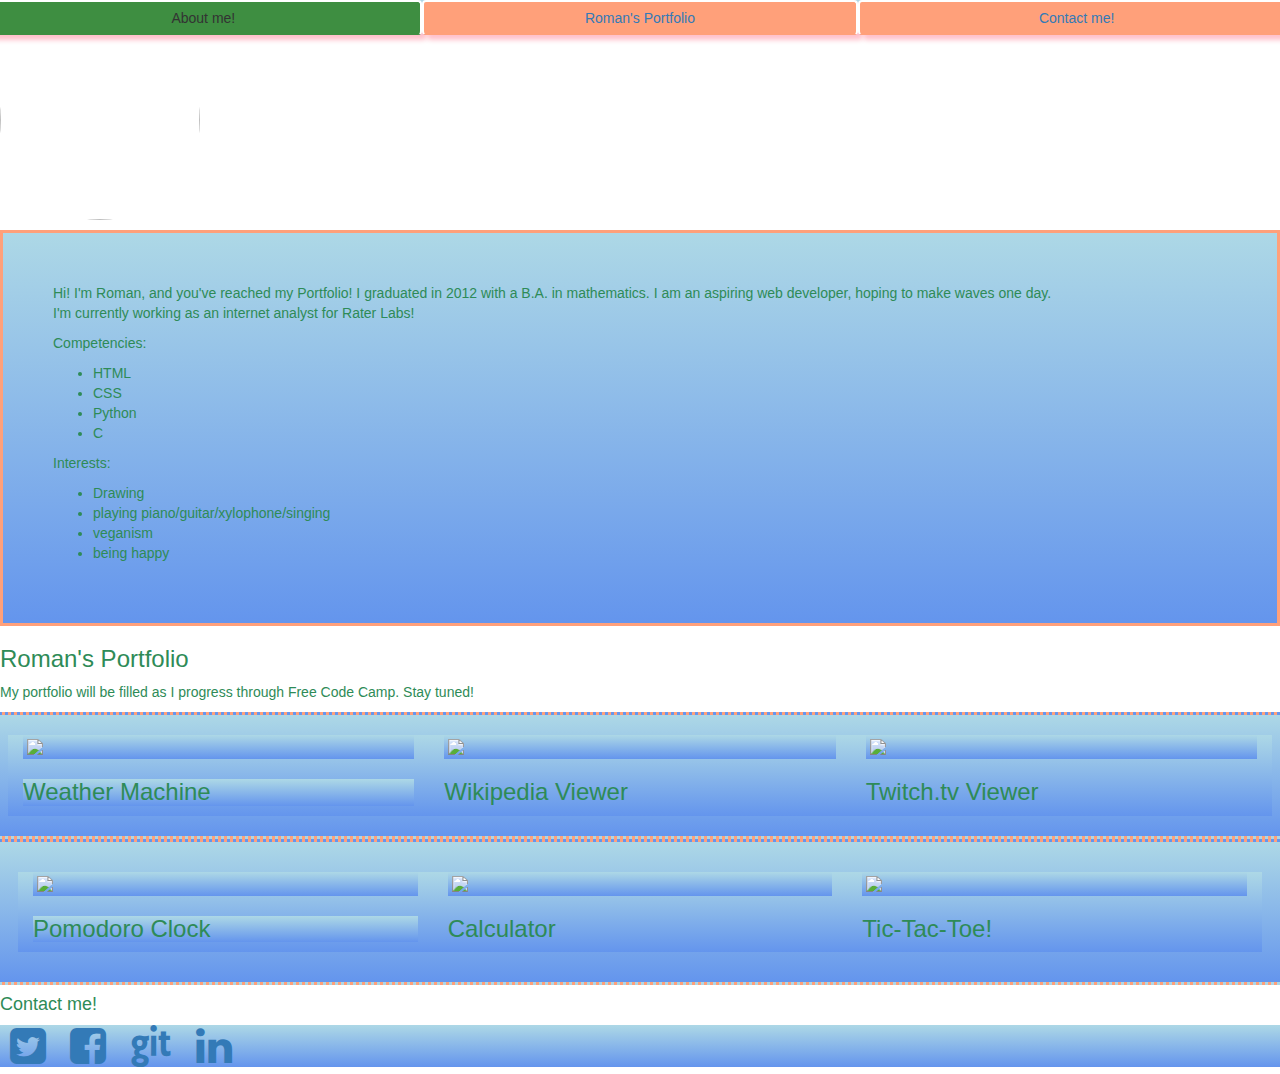
==== roman-s-portfolio/index.html @ 0dd24f30 "Add files via upload" ====
<!DOCTYPE html>
<html >
<head>
  <meta charset="UTF-8">
  <title>Roman's portfolio</title>
  
  
  <link rel='stylesheet prefetch' href='https://cdnjs.cloudflare.com/ajax/libs/twitter-bootstrap/3.3.7/css/bootstrap.min.css'>
<link rel='stylesheet prefetch' href='https://maxcdn.bootstrapcdn.com/font-awesome/4.2.0/css/font-awesome.min.css'>

      <link rel="stylesheet" href="css/style.css">

  
</head>

<body>
  Roman Bernardo
<p><img class="img-circle" src="http://res.cloudinary.com/percowa/image/upload/v1505570603/roman_image_nf8foh.jpg" width="200"; height="200"> </p>
<div class="navbar navbar-fixed-top">
  <div class="row">
    <div class= "btn-group-justified">
      <a href="#about-me" class="btn">About me!</a>
      <a href="#portfolio" class="btn"> Roman's Portfolio </a>
      <a href="#contact-me" class="btn">Contact me!
      </a>
      
    </div>
  </div>
</div>

<div class="about-me">
Hi! I'm Roman, and you've reached my Portfolio! I graduated in 2012 with a B.A. in mathematics. I am an aspiring web developer, hoping to make waves one day. <p>I'm currently working as an internet analyst for Rater Labs! </p> 
<p> Competencies: <ul><li>HTML</li> <li>CSS</li> <li>Python</li><li>C</li> </ul> </p>
<p> Interests: <ul><li>Drawing</li> <li>playing piano/guitar/xylophone/singing</li> <li>veganism</li> <li>being happy</li> </ul> 
</p> </div>

<p> <h3>Roman's Portfolio </h3></p>
<p> My portfolio will be filled as I progress through Free Code Camp. Stay tuned! </p>
<div class="row first-row" id="portfolio">
  <div class= "col-md-4">
    <div class="thumbnail">
      <a href="https://codepen.io/romanbernar/full/KNzPor/"><img src= "https://placeholdit.imgix.net/~text?txtsize=13&txt=140%C3%97100&w=140&h=100"> </a>
    </div>
     <div class="caption"> <h3> Weather Machine</h3>
  </div>
  </div>
 
 
   <div class= "col-md-4">
    <div class="thumbnail">
      <a href="https://codepen.io/romanbernar/full/PbMdqw/"> <img src= "https://placeholdit.imgix.net/~text?txtsize=13&txt=140%C3%97100&w=140&h=100"> </a>
    </div>
      <h3 class="caption">Wikipedia Viewer</h3>
  </div>
    <div class= "col-md-4">
    <div class="thumbnail">
      <a href="https://codepen.io/romanbernar/full/pewzNZ"> <img src= "https://placeholdit.imgix.net/~text?txtsize=13&txt=140%C3%97100&w=140&h=100"> </a>
    </div>
      <h3 class="caption">Twitch.tv Viewer</h3>
  </div>
</div>
<!-- Start second row -->
<div class="row second-row">
  <div class= "col-md-4">
    <div class="thumbnail">
      <a href="https://codepen.io/romanbernar/full/yoRZWx/"><img src= "http://res.cloudinary.com/percowa/image/upload/v1505587317/cowPomodoroClock_rn9hqt.png"> </a>
    </div>
     <div class="caption"> <h3> Pomodoro Clock</h3>
  </div>
  </div>
 
 
   <div class= "col-md-4">
    <div class="thumbnail">
      <a href="https://codepen.io/romanbernar/pen/wqxjJG"><img src= "http://res.cloudinary.com/percowa/image/upload/v1505587320/JSCalculator_s2umoa.png"></a>
    </div>
  
      <h3 class="caption">Calculator</h3>
  
  </div>
      
    <div class= "col-md-4">
    <div class="thumbnail">
      <img src= "https://placeholdit.imgix.net/~text?txtsize=13&txt=140%C3%97100&w=140&h=100">
    </div>
      <h3 class="caption">Tic-Tac-Toe!</h3>
  </div>          
</div>

<h4 id="contact-me"> Contact me! </h4>
<div class="row"></row>
  <div class="col-md-3" id="social-row">
    <a href="https://twitter.com/romanbernar" target="_blank"><span class="fa fa-3x fa-twitter-square">
    </span> </a>
    <a  href="https://www.facebook.com/roman.bernardo" target="_blank">
      <span class="fa fa-3x fa-facebook-square"></span> </a>
    <a href="https://www.github.com/romanbernar" target="_blank"> 
      <span class="fa fa-3x fa-git">
      </span> </a>
    <a href="https://www.linkedin.com/in/roman-bernar" target="_blank">
     <span class="fa fa-3x fa-linkedin"></span>
      </div> </a>
  <script src='https://cdnjs.cloudflare.com/ajax/libs/jquery/3.1.0/jquery.min.js'></script>

    <script  src="js/index.js"></script>

</body>
</html>
---- roman-s-portfolio/css/style.css ----
body {
color:seagreen;
background-image: url("http://res.cloudinary.com/percowa/image/upload/v1505571448/antique_backdrop_background_horhiy.jpg"); 
}

div {
 background: linear-gradient(lightblue,#6495ED);
}


.about-me {
  padding: 50px;
  border-style: solid;
  border-color: lightsalmon;
  background: linear-gradient(lightblue,#6495ED);
}

.btn{
background-color:lightsalmon;
border-top: 2px solid white;
border-left: 2px solid white;
border-right: 2px solid white;
box-shadow: 5px 5px 5px pink;

}
.btn:hover {background-color: #3e8e41}
.navbar {
background:none;
}

.thumbnail{
border:0px;
border-radius:0px;
}

.first-row{
border-style:dotted;
border-color:lightsalmon;
padding:20px;
}

.second-row {
border-style:dotted;
  border-color:lightsalmon;
padding:30px;
}

.social-padding {
 padding:10px 10px;
}
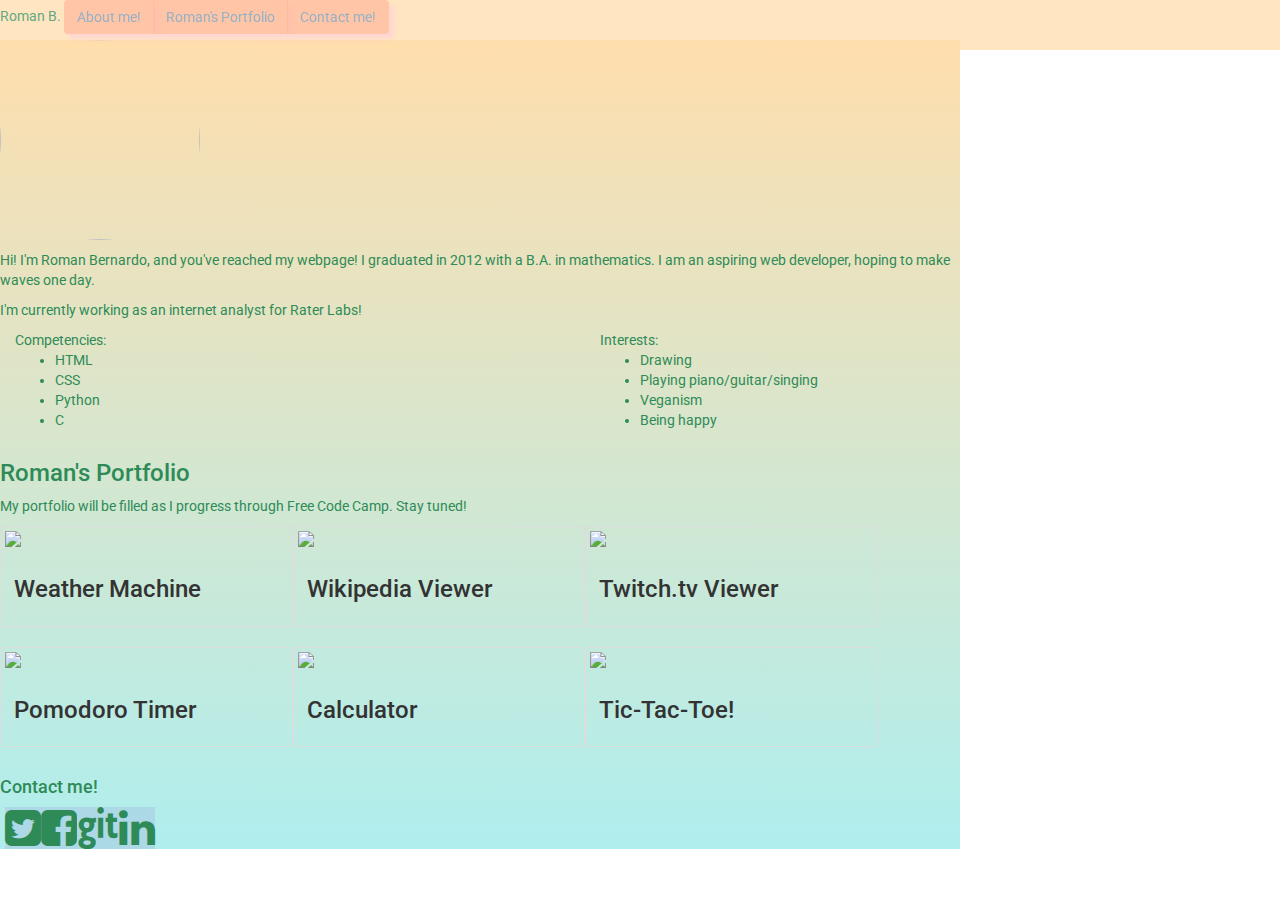
==== commit 16a89d9c: "Add files via upload" ====
--- a/roman-s-portfolio/index.html
+++ b/roman-s-portfolio/index.html
@@ -14,82 +14,93 @@
 </head>
 
 <body>
-  Roman Bernardo
-<p><img class="img-circle" src="http://res.cloudinary.com/percowa/image/upload/v1505570603/roman_image_nf8foh.jpg" width="200"; height="200"> </p>
+  
 <div class="navbar navbar-fixed-top">
-  <div class="row">
-    <div class= "btn-group-justified">
-      <a href="#about-me" class="btn">About me!</a>
-      <a href="#portfolio" class="btn"> Roman's Portfolio </a>
-      <a href="#contact-me" class="btn">Contact me!
+  Roman B.
+  
+    <div class= "div-background btn-group">
+      <a href="#about-me" class="btn btn-round">About me!</a>
+      <a href="#portfolio" class="btn btn-round"> Roman's Portfolio </a>
+      <a href="#contact-me" class="btn btn-round">Contact me!
       </a>
       
     </div>
-  </div>
+
+</div>
+  <div class = "main-overlay card">
+<p id= "about-me">
+<img class="img-circle" src="http://res.cloudinary.com/percowa/image/upload/v1505570603/roman_image_nf8foh.jpg" width="200"; height="200"> <p>
+Hi! I'm Roman Bernardo, and you've reached my webpage! I graduated in 2012 with a B.A. in mathematics. I am an aspiring web developer, hoping to make waves one day. </p> <p>I'm currently working as an internet analyst for Rater Labs! </p> 
+  <div class = "container">
+  <div class = "row">
+      <div class = "col-md-6"> 
+          Competencies: <ul><li>HTML</li> <li>CSS</li> <li>Python</li><li>C</li> </ul> </div>
+      <div class = "col-md-6">  Interests: <ul><li>Drawing</li> <li>Playing piano/guitar/singing</li> <li>Veganism</li> <li>Being happy</li></ul> 
+      </div>
+     </div>
 </div>
 
-<div class="about-me">
-Hi! I'm Roman, and you've reached my Portfolio! I graduated in 2012 with a B.A. in mathematics. I am an aspiring web developer, hoping to make waves one day. <p>I'm currently working as an internet analyst for Rater Labs! </p> 
-<p> Competencies: <ul><li>HTML</li> <li>CSS</li> <li>Python</li><li>C</li> </ul> </p>
-<p> Interests: <ul><li>Drawing</li> <li>playing piano/guitar/xylophone/singing</li> <li>veganism</li> <li>being happy</li> </ul> 
-</p> </div>
-
+<div id = "portfolio">
 <p> <h3>Roman's Portfolio </h3></p>
 <p> My portfolio will be filled as I progress through Free Code Camp. Stay tuned! </p>
-<div class="row first-row" id="portfolio">
-  <div class= "col-md-4">
-    <div class="thumbnail">
-      <a href="https://codepen.io/romanbernar/full/KNzPor/"><img src= "https://placeholdit.imgix.net/~text?txtsize=13&txt=140%C3%97100&w=140&h=100"> </a>
-    </div>
-     <div class="caption"> <h3> Weather Machine</h3>
+</div>
+<div class = "container">
+<div class="row first-row">
+    <div class="col-md-3 thumbnail">
+      <a href="weather-machine/index.html"><img src= "https://placeholdit.imgix.net/~text?txtsize=13&txt=140%C3%97100&w=140&h=100"> 
+       <div class="caption div-background"> <h3> Weather Machine</h3>
   </div>
+      </a>
+   
   </div>
  
  
-   <div class= "col-md-4">
-    <div class="thumbnail">
-      <a href="https://codepen.io/romanbernar/full/PbMdqw/"> <img src= "https://placeholdit.imgix.net/~text?txtsize=13&txt=140%C3%97100&w=140&h=100"> </a>
+ 
+    <div class="col-md-3 thumbnail">
+      <a href="wikipedia-viewer/index.html"> <img src= "https://placeholdit.imgix.net/~text?txtsize=13&txt=140%C3%97100&w=140&h=100">
+      <div class="caption div-background"> <h3>Wikipedia Viewer</h3> </div>
+      </a>
     </div>
-      <h3 class="caption">Wikipedia Viewer</h3>
+     
+  
+    <div class= "col-md-3 thumbnail">
+      <a href="https://codepen.io/romanbernar/full/pewzNZ"> <img src= "https://placeholdit.imgix.net/~text?txtsize=13&txt=140%C3%97100&w=140&h=100">
+      <h3 class="caption div-background">Twitch.tv Viewer</h3>
+      </a>
+    </div>
+      
   </div>
-    <div class= "col-md-4">
-    <div class="thumbnail">
-      <a href="https://codepen.io/romanbernar/full/pewzNZ"> <img src= "https://placeholdit.imgix.net/~text?txtsize=13&txt=140%C3%97100&w=140&h=100"> </a>
-    </div>
-      <h3 class="caption">Twitch.tv Viewer</h3>
-  </div>
-</div>
 <!-- Start second row -->
 <div class="row second-row">
-  <div class= "col-md-4">
-    <div class="thumbnail">
-      <a href="https://codepen.io/romanbernar/full/yoRZWx/"><img src= "http://res.cloudinary.com/percowa/image/upload/v1505587317/cowPomodoroClock_rn9hqt.png"> </a>
-    </div>
-     <div class="caption"> <h3> Pomodoro Clock</h3>
-  </div>
+  <div class= "thumbnail col-md-3">
+   
+      <a href="cow-pomodoro-timer/index.html"><img src= "http://res.cloudinary.com/percowa/image/upload/v1505587317/cowPomodoroClock_rn9hqt.png"> 
+        <div class="div-background caption"> <h3> Pomodoro Timer</h3> </div> </a>
   </div>
  
+   <div class= "col-md-3 thumbnail">
+    
+      <a href="js-calculator/index.html"><img src= "http://res.cloudinary.com/percowa/image/upload/v1505587320/JSCalculator_s2umoa.png">  <h3 class="div-background caption">Calculator</h3>
+      </a>
  
-   <div class= "col-md-4">
-    <div class="thumbnail">
-      <a href="https://codepen.io/romanbernar/pen/wqxjJG"><img src= "http://res.cloudinary.com/percowa/image/upload/v1505587320/JSCalculator_s2umoa.png"></a>
-    </div>
-  
-      <h3 class="caption">Calculator</h3>
+     
   
   </div>
       
-    <div class= "col-md-4">
-    <div class="thumbnail">
-      <img src= "https://placeholdit.imgix.net/~text?txtsize=13&txt=140%C3%97100&w=140&h=100">
+    <div class= "thumbnail col-md-3">
+   
+      <a href="#"> <img src= "https://placeholdit.imgix.net/~text?txtsize=13&txt=140%C3%97100&w=140&h=100">
+      <h3 class="div-background caption">Tic-Tac-Toe!</h3> 
+      </a>
     </div>
-      <h3 class="caption">Tic-Tac-Toe!</h3>
-  </div>          
+</div>
 </div>
 
-<h4 id="contact-me"> Contact me! </h4>
-<div class="row"></row>
-  <div class="col-md-3" id="social-row">
+<div class = "div-background">
+  <h4 id="contact-me"> Contact me! </h4> 
+</div>
+<div class="row">
+  <div class="social-row">
     <a href="https://twitter.com/romanbernar" target="_blank"><span class="fa fa-3x fa-twitter-square">
     </span> </a>
     <a  href="https://www.facebook.com/roman.bernardo" target="_blank">
@@ -100,9 +111,11 @@
     <a href="https://www.linkedin.com/in/roman-bernar" target="_blank">
      <span class="fa fa-3x fa-linkedin"></span>
       </div> </a>
+</div>
+</div>
+</div>
   <script src='https://cdnjs.cloudflare.com/ajax/libs/jquery/3.1.0/jquery.min.js'></script>
 
-    <script  src="js/index.js"></script>
-
+  
 </body>
 </html>
--- a/roman-s-portfolio/css/style.css
+++ b/roman-s-portfolio/css/style.css
@@ -1,50 +1,91 @@
+@import url("https://fonts.googleapis.com/css?family=Roboto");
+
 body {
+font-family: "Roboto"; 
 color:seagreen;
-background-image: url("http://res.cloudinary.com/percowa/image/upload/v1505571448/antique_backdrop_background_horhiy.jpg"); 
+
+  
+/*background-image: url("http://res.cloudinary.com/percowa/image/upload/v1505571448/antique_backdrop_background_horhiy.jpg"); */
 }
 
-div {
- background: linear-gradient(lightblue,#6495ED);
+a {
+float: left;
 }
 
+#about-me {
+margin-top:40px;
+}
 
+body {
+ display:block;
+background-image: url('http://res.cloudinary.com/percowa/image/upload/v1508643520/forest-2693158_1920_hio82y.jpg');
+}
+
+.main-overlay {
+ background: linear-gradient(navajowhite,paleturquoise);
+width:75%;
+height:75%;
+}
 .about-me {
+  font-family: "Roboto";
   padding: 50px;
   border-style: solid;
+  border-top:1px;
   border-color: lightsalmon;
   background: linear-gradient(lightblue,#6495ED);
 }
 
 .btn{
 background-color:lightsalmon;
-border-top: 2px solid white;
-border-left: 2px solid white;
-border-right: 2px solid white;
 box-shadow: 5px 5px 5px pink;
+opacity:0.7;
+}
 
+
+.btn-round:hover {background-color: #3e8e41}
+
+
+.fa {
+color:seagreen;
+background-color:lightblue;
 }
-.btn:hover {background-color: #3e8e41}
+
+.img-circle {
+top: 30px;
+}
+
 .navbar {
+background:none;
+background-color:navajowhite;
+opacity:0.75;
+}
+
+.thumbnail{
 background:none;
 }
 
-.thumbnail{
-border:0px;
-border-radius:0px;
-}
-
 .first-row{
+/*
 border-style:dotted;
-border-color:lightsalmon;
-padding:20px;
+  border-color:lightsalmon;
+*/
 }
 
 .second-row {
+/*
 border-style:dotted;
   border-color:lightsalmon;
-padding:30px;
+*/
+}
+.social-row {
+margin-left:20px;
 }
 
-.social-padding {
- padding:10px 10px;
+#portfolio {
+ display:table;
+/*background: linear-gradient(#6495ED,lightblue);*/
+}
+
+#title-name {
+font-color:white;
 }